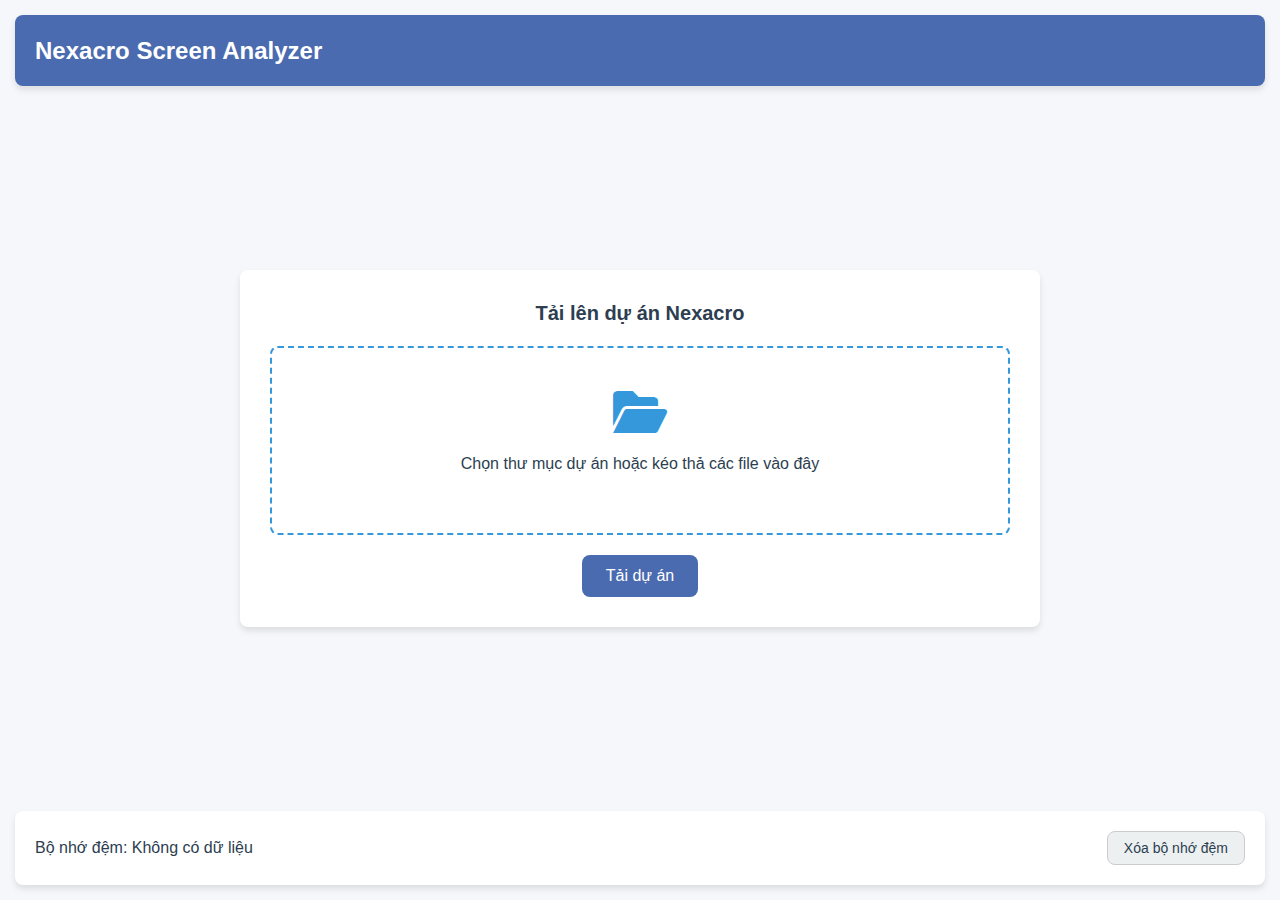
==== index.html @ 18baa301 "Initial" ====
<!DOCTYPE html>
<html lang="vi">
<head>
    <meta charset="UTF-8">
    <meta content="width=device-width, initial-scale=1.0" name="viewport">
    <title>Nexacro Screen Analyzer</title>
    <!-- CSS files in order of specificity -->
    <link href="css/base.css" rel="stylesheet">
    <link href="css/layout.css" rel="stylesheet">
    <link href="css/components.css" rel="stylesheet">
    <link href="css/screens.css" rel="stylesheet">
    <link href="css/services.css" rel="stylesheet">
    <link href="css/code-highlighting.css" rel="stylesheet">
    <link href="css/utilities.css" rel="stylesheet">
    <link href="css/responsive.css" rel="stylesheet">
    <!-- External dependencies -->
    <link href="https://cdnjs.cloudflare.com/ajax/libs/font-awesome/6.0.0-beta3/css/all.min.css" rel="stylesheet">
</head>
<body>
<div class="app-container">
    <header>
        <h1>Nexacro Screen Analyzer</h1>
    </header>

    <div class="project-loader">
        <h2>Tải lên dự án Nexacro</h2>
        <div class="upload-area" id="uploadArea">
            <i class="fas fa-folder-open"></i>
            <p>Chọn thư mục dự án hoặc kéo thả các file vào đây</p>
            <input directory id="fileInput" multiple type="file" webkitdirectory>
        </div>
        <button class="primary-button" id="loadButton">Tải dự án</button>
        <div class="loading-indicator hidden" id="loadingIndicator">
            <div class="spinner"></div>
            <p>Đang phân tích dự án...</p>
        </div>
    </div>

    <div class="main-content hidden" id="mainContent">
        <div class="sidebar">
            <div class="search-container">
                <input id="searchInput" placeholder="Tìm màn hình..." type="text">
                <i class="fas fa-search"></i>
            </div>
            <div class="screen-list" id="screenList">
                <!-- Danh sách màn hình sẽ được hiển thị ở đây -->
            </div>
        </div>

        <div class="content-area">
            <div class="screen-details" id="screenDetails">
                <div class="detail-tabs">
                    <div class="detail-tab active" data-tab="screen-info">Thông tin màn hình</div>
                    <div class="detail-tab" data-tab="popup-calls">Popup Calls</div>
                    <div class="detail-tab" data-tab="service-calls">Service Calls</div>
                </div>

                <div class="tab-content active" id="screen-info-tab">
                    <h2>Chọn một màn hình để xem chi tiết</h2>
                    <div class="screen-info-content"></div>
                </div>

                <div class="tab-content" id="popup-calls-tab">
                    <h3>Popup Calls</h3>
                    <div class="popup-calls-content"></div>
                </div>

                <div class="tab-content" id="service-calls-tab">
                    <h3>Service Calls</h3>
                    <div class="service-calls-content"></div>
                </div>
            </div>

            <div class="relationship-graph">
                <h3>Mối quan hệ giữa các màn hình</h3>
                <div id="graphContainer"></div>
            </div>
        </div>
    </div>

    <footer>
        <div class="cache-info">
            <span id="cacheStatus">Bộ nhớ đệm: Không có dữ liệu</span>
            <button class="secondary-button" id="clearCacheBtn">Xóa bộ nhớ đệm</button>
        </div>
    </footer>
</div>

<script src="js/nexacroFileReader.js"></script>
<script src="js/serviceAnalyzer.js"></script>
<script src="js/screenAnalyzer.js"></script>
<script src="js/cacheManager.js"></script>
<script src="js/uiManager.js"></script>
<script src="js/graphRenderer.js"></script>
<script src="js/app.js"></script>
<script>
    // Copy to clipboard function for code blocks
    function copyToClipboard(button) {
        const pre = button.nextElementSibling;
        const code = pre.textContent;

        navigator.clipboard.writeText(code).then(() => {
            const originalText = button.textContent;
            button.textContent = 'Copied!';
            button.style.backgroundColor = '#d1fae5';
            button.style.borderColor = '#059669';
            button.style.color = '#059669';

            setTimeout(() => {
                button.textContent = originalText;
                button.style.backgroundColor = '';
                button.style.borderColor = '';
                button.style.color = '';
            }, 2000);
        }).catch(err => {
            console.error('Could not copy text: ', err);
        });
    }
</script>
</body>
</html>
---- css/base.css ----
/* base.css - Core styles, variables, and reset */

:root {
    /* Color palette */
    --primary-color: #4a6baf;
    --primary-light: #7891d0;
    --primary-dark: #3a5590;
    --secondary-color: #2c3e50;
    --accent-color: #3498db;
    --light-color: #ecf0f1;
    --dark-color: #2c3e50;
    --success-color: #2ecc71;
    --warning-color: #e67e22;
    --danger-color: #e74c3c;

    /* UI elements */
    --shadow: 0 4px 6px rgba(0, 0, 0, 0.1);
    --shadow-soft: 0 2px 4px rgba(0, 0, 0, 0.05);
    --shadow-strong: 0 8px 16px rgba(0, 0, 0, 0.1);
    --border-radius: 8px;
    --border-radius-sm: 4px;
    --border-radius-lg: 12px;
    --transition: all 0.3s ease;

    /* Typography */
    --font-heading: 'Segoe UI', Tahoma, Geneva, Verdana, sans-serif;
    --font-body: 'Segoe UI', Tahoma, Geneva, Verdana, sans-serif;
    --font-code: 'JetBrains Mono', 'Fira Code', 'Source Code Pro', 'Consolas', monospace;
}

* {
    margin: 0;
    padding: 0;
    box-sizing: border-box;
    font-family: var(--font-body);
}

body {
    background-color: #f5f7fa;
    color: var(--dark-color);
    line-height: 1.6;
    height: 100vh;
    overflow: hidden;
}

h1, h2, h3, h4, h5, h6 {
    font-family: var(--font-heading);
    font-weight: 600;
    line-height: 1.3;
    margin-bottom: 0.5em;
    color: var(--secondary-color);
}

h1 {
    font-size: 24px;
}

h2 {
    font-size: 20px;
}

h3 {
    font-size: 18px;
}

h4 {
    font-size: 16px;
}

h5 {
    font-size: 14px;
}

h6 {
    font-size: 13px;
}

p {
    margin-bottom: 1em;
}

a {
    color: var(--accent-color);
    text-decoration: none;
    transition: var(--transition);
}

a:hover {
    color: var(--primary-color);
    text-decoration: underline;
}

button {
    cursor: pointer;
}

.hidden {
    display: none !important;
}
---- css/layout.css ----
/* layout.css - Main structural elements and grid system */

.app-container {
    max-width: 100%;
    height: 100vh;
    margin: 0;
    padding: 20px;
    display: flex;
    flex-direction: column;
}

header {
    background-color: var(--primary-color);
    color: white;
    padding: 20px;
    border-radius: var(--border-radius);
    margin-bottom: 20px;
    box-shadow: var(--shadow);
}

header h1 {
    font-size: 24px;
    font-weight: 600;
    color: white;
    margin: 0;
}

.main-content {
    display: flex;
    gap: 20px;
    flex: 1;
    overflow: hidden;
    height: calc(100vh - 160px);
}

.sidebar {
    width: 20%;
    min-width: 250px;
    background-color: white;
    border-radius: var(--border-radius);
    box-shadow: var(--shadow);
    padding: 20px;
    display: flex;
    flex-direction: column;
    overflow: hidden;
}

.screen-list {
    overflow-y: auto;
    flex: 1;
}

.content-area {
    flex: 1;
    display: flex;
    flex-direction: column;
    gap: 20px;
    overflow: hidden;
}

.screen-details, .relationship-graph {
    background-color: white;
    border-radius: var(--border-radius);
    box-shadow: var(--shadow);
    padding: 20px;
    overflow: auto;
}

.screen-details {
    flex: 3;
}

.relationship-graph {
    flex: 2;
    min-height: 300px;
    position: relative;
}

#graphContainer {
    width: 100%;
    height: calc(100% - 40px);
    background-color: #f8f9fa;
    border-radius: var(--border-radius);
}

footer {
    padding: 20px;
    background-color: white;
    border-radius: var(--border-radius);
    box-shadow: var(--shadow);
    margin-top: 20px;
}

.cache-info {
    display: flex;
    justify-content: space-between;
    align-items: center;
}

/* Tab Navigation Layout */
.detail-tabs {
    display: flex;
    border-bottom: 1px solid #ddd;
    margin-bottom: 15px;
}

.tab-content {
    display: none;
    overflow: auto;
    max-height: calc(100% - 60px);
}

.tab-content.active {
    display: block;
}
---- css/components.css ----
/* components.css - Reusable UI components */

/* Buttons */
.primary-button {
    background-color: var(--primary-color);
    color: white;
    border: none;
    padding: 12px 24px;
    border-radius: var(--border-radius);
    font-size: 16px;
    cursor: pointer;
    transition: var(--transition);
}

.primary-button:hover {
    background-color: var(--primary-dark);
    transform: translateY(-2px);
    box-shadow: var(--shadow);
}

.secondary-button {
    background-color: var(--light-color);
    color: var(--dark-color);
    border: 1px solid #ccc;
    padding: 8px 16px;
    border-radius: var(--border-radius);
    font-size: 14px;
    cursor: pointer;
    transition: var(--transition);
}

.secondary-button:hover {
    background-color: #dde4e6;
    box-shadow: var(--shadow-soft);
}

.view-details-btn {
    background-color: var(--accent-color);
    color: white;
    border: none;
    padding: 5px 10px;
    border-radius: var(--border-radius-sm);
    cursor: pointer;
    font-size: 12px;
    transition: var(--transition);
}

.view-details-btn:hover {
    background-color: #2980b9;
    transform: translateY(-1px);
}

/* Loading Indicator */
.loading-indicator {
    display: flex;
    flex-direction: column;
    align-items: center;
    margin-top: 20px;
}

.spinner {
    width: 40px;
    height: 40px;
    border: 4px solid rgba(74, 107, 175, 0.3);
    border-radius: 50%;
    border-top-color: var(--primary-color);
    animation: spin 1s linear infinite;
    margin-bottom: 10px;
}

@keyframes spin {
    to {
        transform: rotate(360deg);
    }
}

/* Search Box */
.search-container {
    position: relative;
    margin-bottom: 20px;
}

.search-container input {
    width: 100%;
    padding: 12px 40px 12px 15px;
    border-radius: var(--border-radius);
    border: 1px solid #ddd;
    font-size: 16px;
    transition: var(--transition);
}

.search-container input:focus {
    border-color: var(--accent-color);
    outline: none;
    box-shadow: 0 0 0 3px rgba(52, 152, 219, 0.2);
}

.search-container i {
    position: absolute;
    right: 15px;
    top: 50%;
    transform: translateY(-50%);
    color: #95a5a6;
}

/* Detail Tab Navigation */
.detail-tab {
    padding: 10px 20px;
    cursor: pointer;
    border-bottom: 3px solid transparent;
    transition: var(--transition);
}

.detail-tab.active {
    border-bottom-color: var(--primary-color);
    color: var(--primary-color);
    font-weight: 600;
}

.detail-tab:hover:not(.active) {
    background-color: #f8f9fa;
    color: var(--accent-color);
}

/* Implementation Badge */
.implementation-badge {
    display: inline-block;
    padding: 5px 12px;
    border-radius: var(--border-radius-sm);
    font-size: 14px;
    font-weight: 600;
    margin-bottom: 10px;
}

.implementation-badge.sql {
    background-color: #dff2e9;
    color: #1b7d5a;
}

.implementation-badge.java {
    background-color: #e8eaf6;
    color: #3f51b5;
}

/* File Upload Area */
.project-loader {
    background-color: white;
    padding: 30px;
    border-radius: var(--border-radius);
    box-shadow: var(--shadow);
    text-align: center;
    transition: var(--transition);
    margin: auto;
    width: 100%;
    max-width: 800px;
}

.project-loader h2 {
    margin-bottom: 20px;
    color: var(--secondary-color);
}

.upload-area {
    border: 2px dashed var(--accent-color);
    padding: 40px;
    border-radius: var(--border-radius);
    margin-bottom: 20px;
    cursor: pointer;
    transition: var(--transition);
}

.upload-area:hover {
    background-color: rgba(52, 152, 219, 0.1);
}

.upload-area i {
    font-size: 48px;
    color: var(--accent-color);
    margin-bottom: 15px;
}

.upload-area input {
    display: none;
}

/* Modal */
.service-call-modal {
    position: fixed;
    top: 0;
    left: 0;
    right: 0;
    bottom: 0;
    background-color: rgba(0, 0, 0, 0.5);
    display: flex;
    justify-content: center;
    align-items: center;
    z-index: 1000;
}

.service-call-modal-content {
    background-color: white;
    width: 80%;
    max-width: 1000px;
    max-height: 80vh;
    border-radius: var(--border-radius);
    box-shadow: 0 4px 20px rgba(0, 0, 0, 0.2);
    overflow: auto;
    padding: 20px;
    animation: modalFadeIn 0.3s ease-out;
}

@keyframes modalFadeIn {
    from {
        opacity: 0;
        transform: translateY(-20px);
    }
    to {
        opacity: 1;
        transform: translateY(0);
    }
}

.service-call-modal-header {
    display: flex;
    justify-content: space-between;
    align-items: center;
    border-bottom: 1px solid #ddd;
    margin-bottom: 15px;
    padding-bottom: 10px;
}

.modal-close-button {
    background: none;
    border: none;
    font-size: 1.5rem;
    cursor: pointer;
    color: #777;
}

.modal-close-button:hover {
    color: var(--danger-color);
}
---- css/screens.css ----
/* screens.css - Styles specific to the screen analysis */

/* Screen List Items */
.screen-item {
    padding: 12px 15px;
    border-bottom: 1px solid #eee;
    cursor: pointer;
    transition: var(--transition);
}

.screen-item:hover {
    background-color: rgba(52, 152, 219, 0.1);
}

.screen-item.active {
    background-color: rgba(52, 152, 219, 0.2);
    border-left: 4px solid var(--accent-color);
}

.screen-name {
    font-weight: 500;
    margin-bottom: 3px;
}

.screen-popup-count {
    font-size: 12px;
    color: #6c757d;
}

/* Screen Info Section */
.screen-info {
    margin-bottom: 20px;
}

.screen-info h3 {
    margin-bottom: 10px;
    border-bottom: 1px solid #eee;
    padding-bottom: 5px;
}

.screen-info p {
    margin-bottom: 8px;
}

/* Related Screens Section */
.related-screens {
    margin-top: 20px;
}

.related-screens h3 {
    margin-bottom: 10px;
    padding-bottom: 5px;
    border-bottom: 1px solid #eee;
}

.related-screens-list {
    margin-bottom: 20px;
}

.related-screen {
    padding: 10px;
    background-color: #f8f9fa;
    margin-bottom: 10px;
    border-radius: var(--border-radius);
    cursor: pointer;
    transition: var(--transition);
}

.related-screen:hover {
    background-color: rgba(52, 152, 219, 0.1);
    transform: translateX(2px);
}

.related-screen-name {
    font-weight: 500;
}

.related-screen-popup-id {
    font-size: 12px;
    color: #6c757d;
    margin-top: 3px;
}

/* Popup Calls Table */
.popup-calls-table-container {
    overflow-x: auto;
    margin-top: 15px;
}

.popup-calls-table {
    width: 100%;
    border-collapse: collapse;
    font-size: 14px;
}

.popup-calls-table th {
    background-color: #f2f6fc;
    padding: 10px;
    text-align: left;
    border-bottom: 2px solid #ddd;
}

.popup-calls-table td {
    padding: 10px;
    border-bottom: 1px solid #eee;
    vertical-align: top;
}

.popup-calls-table tr:hover {
    background-color: #f9f9f9;
}
---- css/services.css ----
/* services.css - Styles for service call analysis */

/* Service Calls Table */
.service-calls-table-container {
    overflow-x: auto;
    margin-top: 15px;
}

.service-calls-table {
    width: 100%;
    border-collapse: collapse;
    font-size: 14px;
}

.service-calls-table th {
    background-color: #f2f6fc;
    padding: 10px;
    text-align: left;
    border-bottom: 2px solid #ddd;
    white-space: nowrap;
    position: sticky;
    top: 0;
    z-index: 10;
}

.service-calls-table td {
    padding: 10px;
    border-bottom: 1px solid #eee;
    vertical-align: top;
}

.service-calls-table tr:hover {
    background-color: #f9f9f9;
}

.service-param {
    font-family: var(--font-code);
    background-color: #f5f7fa;
    padding: 2px 4px;
    border-radius: 3px;
    font-size: 0.9em;
}

.ds-badge {
    display: inline-block;
    border-radius: 4px;
    padding: 2px 6px;
    margin: 2px;
    font-size: 0.85em;
    background-color: #e3f2fd;
    color: #0d47a1;
}

/* Service Detail Cards */
.service-details {
    padding: 0;
    border-radius: var(--border-radius);
    margin-top: 15px;
}

.service-details h3 {
    margin-bottom: 15px;
    color: var(--secondary-color);
    font-weight: 600;
    padding-bottom: 8px;
    border-bottom: 1px solid #eee;
}

.service-implementation {
    margin-bottom: 20px;
}

.service-call-properties {
    margin-bottom: 20px;
    padding-bottom: 15px;
    border-bottom: 1px solid #eee;
}

.service-call-properties p {
    margin-bottom: 8px;
}

/* Query Detail Cards */
.query-detail-card {
    background-color: white;
    border-radius: var(--border-radius);
    box-shadow: 0 2px 4px rgba(0, 0, 0, 0.05);
    margin-bottom: 15px;
    overflow: hidden;
}

.query-header {
    display: flex;
    justify-content: space-between;
    align-items: center;
    padding: 12px 15px;
    background-color: #f6f8fa;
    border-bottom: 1px solid #eaecef;
}

.query-title {
    display: flex;
    align-items: center;
    gap: 10px;
}

.query-title h5 {
    margin: 0;
    font-size: 15px;
    font-weight: 600;
    color: #24292e;
}

.query-type-badge {
    display: inline-block;
    padding: 3px 8px;
    border-radius: 3px;
    font-size: 12px;
    font-weight: 600;
    text-transform: uppercase;
}

.query-type-badge.select {
    background-color: #e3f2fd;
    color: #0d47a1;
}

.query-type-badge.insert {
    background-color: #e8f5e9;
    color: #2e7d32;
}

.query-type-badge.update {
    background-color: #fff3e0;
    color: #e65100;
}

.query-type-badge.delete {
    background-color: #ffebee;
    color: #c62828;
}

.query-file {
    font-size: 12px;
    color: #6c757d;
}

/* Bean Detail Cards */
.bean-detail-card {
    background-color: white;
    border-radius: var(--border-radius);
    box-shadow: 0 2px 4px rgba(0, 0, 0, 0.05);
    margin-bottom: 15px;
    overflow: hidden;
}

.bean-header {
    display: flex;
    justify-content: space-between;
    align-items: center;
    padding: 12px 15px;
    background-color: #f6f8fa;
    border-bottom: 1px solid #eaecef;
}

.bean-title {
    display: flex;
    align-items: center;
    gap: 10px;
}

.bean-title h5 {
    margin: 0;
    font-size: 15px;
    font-weight: 600;
    color: #24292e;
}

.bean-type-badge {
    display: inline-block;
    padding: 3px 8px;
    border-radius: 3px;
    font-size: 12px;
    font-weight: 600;
    background-color: #e8eaf6;
    color: #3f51b5;
}

.bean-file {
    font-size: 12px;
    color: #6c757d;
}

.bean-details {
    padding: 15px;
}

.bean-method-signature {
    font-family: var(--font-code);
    padding: 10px 15px;
    background-color: #f6f8fa;
    border-radius: 4px;
    line-height: 1.5;
    margin-bottom: 15px;
}

.method-implementation {
    margin-top: 15px;
}

.method-implementation h6 {
    font-size: 14px;
    margin-bottom: 8px;
    color: #24292e;
}

/* Related Methods */
.related-methods {
    margin-top: 20px;
}

.related-methods h6 {
    font-size: 14px;
    margin-bottom: 10px;
    color: #24292e;
}

.related-method-list {
    display: flex;
    flex-wrap: wrap;
    gap: 10px;
    margin-top: 10px;
}

.related-method-item {
    background-color: #f6f8fa;
    border: 1px solid #eaecef;
    border-radius: 4px;
    padding: 8px 12px;
    font-size: 13px;
    transition: var(--transition);
}

.related-method-item:hover {
    background-color: #e8eaf6;
    border-color: #c5cae9;
    transform: translateY(-2px);
}

.related-method-name {
    font-weight: 600;
    color: #6f42c1;
}

.related-method-signature {
    color: #6a737d;
    font-family: var(--font-code);
    font-size: 12px;
    margin-top: 3px;
}

/* Project Metadata Section */
.metadata-details {
    margin-top: 20px;
    border-top: 1px solid #eee;
    padding-top: 15px;
}

.metadata-details summary {
    cursor: pointer;
    color: #6c757d;
    font-size: 14px;
    padding: 5px 0;
}

.metadata-details summary:hover {
    color: var(--accent-color);
}

.metadata-content {
    padding: 10px 0 5px 15px;
    font-size: 14px;
    color: #6c757d;
}

.metadata-content p {
    margin: 5px 0;
}

.no-data-message {
    padding: 20px;
    text-align: center;
    color: #6c757d;
    font-style: italic;
}

.query-not-found, .method-not-found {
    padding: 10px;
    color: #856404;
    background-color: #fff3cd;
    border-radius: 4px;
    font-size: 14px;
    margin: 10px 0;
}
---- css/code-highlighting.css ----
/* code-highlighting.css - Code display and syntax highlighting */

/* Code Block Base Styling */
.code-block {
    border-radius: 8px;
    margin: 15px 0;
    position: relative;
    box-shadow: 0 3px 6px rgba(0, 0, 0, 0.08);
    overflow: hidden;
}

.code-block pre {
    margin: 0;
    padding: 20px;
    overflow-x: auto;
    font-family: var(--font-code);
    font-size: 14px;
    line-height: 1.6;
    tab-size: 4;
}

.code-block code {
    background: transparent;
    padding: 0;
    white-space: pre;
    word-break: normal;
    word-wrap: normal;
}

/* SQL Code Styling */
.code-block.sql-code {
    background-color: #f8fafc;
    border: 1px solid #e2e8f0;
}

.code-block.sql-code pre {
    color: #334155;
}

.code-block.sql-code::before {
    content: "SQL";
    position: absolute;
    top: 0;
    right: 0;
    background: #e2e8f0;
    color: #475569;
    padding: 2px 8px;
    font-size: 12px;
    font-weight: 600;
    border-bottom-left-radius: 6px;
}

/* SQL Syntax Highlighting */
.sql-code .keyword {
    color: #8250df; /* Purple for keywords */
    font-weight: 600;
}

.sql-code .function {
    color: #0550ae; /* Blue for functions */
}

.sql-code .string {
    color: #0a9650; /* Green for strings */
}

.sql-code .number {
    color: #953800; /* Orange for numbers */
}

.sql-code .operator {
    color: #cf222e; /* Red for operators */
}

.sql-code .comment {
    color: #6e7781; /* Gray for comments */
    font-style: italic;
}

.sql-code .table {
    color: #24292f; /* Dark gray for table names */
    font-weight: 600;
}

.sql-code .column {
    color: #0550ae; /* Blue for column names */
}

/* Java Code Styling */
.code-block.java-code {
    background-color: #fafcff; /* Lighter, easier-to-read background */
    border: 1px solid #e1e6ef;
    margin-top: 10px;
}

.code-block.java-code pre {
    color: #24292e; /* Darker, more readable text */
    padding: 20px;
    font-size: 14px;
    line-height: 1.6;
}

.code-block.java-code::before {
    content: "Java";
    position: absolute;
    top: 0;
    right: 0;
    background: #e1e6ef;
    color: #516491;
    padding: 2px 8px;
    font-size: 12px;
    font-weight: 600;
    border-bottom-left-radius: 6px;
}

/* Java Syntax Highlighting */
.java-code .keyword {
    color: #d73a49; /* Red for keywords */
    font-weight: 600;
}

.java-code .type {
    color: #6f42c1; /* Purple for types */
}

.java-code .string {
    color: #032f62; /* Dark blue for strings */
}

.java-code .number {
    color: #953800; /* Orange for numbers */
}

.java-code .comment {
    color: #6a737d; /* Gray for comments */
    font-style: italic;
}

.java-code .annotation {
    color: #e36209; /* Orange for annotations */
    font-weight: 500;
}

.java-code .function {
    color: #6f42c1; /* Purple for method names */
    font-weight: 600;
}

.java-code .variable {
    color: #24292f; /* Dark gray for variables */
}

.java-code .package {
    color: #6f42c1; /* Purple for package names */
    font-style: italic;
}

/* Add proper indentation styling */
.java-code .method-body {
    display: block;
    padding-left: 20px;
}

/* Line Numbers */
.code-block.with-line-numbers {
    counter-reset: line;
}

.code-block.with-line-numbers pre {
    position: relative;
    padding-left: 3.5em;
}

.code-block.with-line-numbers pre code {
    counter-reset: line;
}

.code-block.with-line-numbers pre code > span {
    display: inline-block;
    position: relative;
    width: 100%;
}

.code-block.with-line-numbers pre code > span:before {
    content: counter(line);
    counter-increment: line;
    position: absolute;
    left: -3em;
    width: 2.5em;
    color: #a0aec0;
    text-align: right;
    font-variant-numeric: tabular-nums;
}

/* Alternative way to show line numbers */
.code-block.with-line-numbers:not(.has-spans) pre {
    position: relative;
}

.code-block.with-line-numbers:not(.has-spans) pre code {
    position: relative;
}

.code-block.with-line-numbers:not(.has-spans) pre code::before {
    content: counter(line);
    counter-increment: line;
    position: absolute;
    left: -3em;
    width: 2.5em;
    color: #a0aec0;
    text-align: right;
    font-variant-numeric: tabular-nums;
}

/* Code Copy Button */
.code-block .copy-button {
    position: absolute;
    right: 10px;
    top: 10px;
    background: rgba(255, 255, 255, 0.8);
    border: 1px solid #e2e8f0;
    border-radius: 4px;
    padding: 4px 8px;
    font-size: 12px;
    cursor: pointer;
    opacity: 0;
    transition: opacity 0.2s;
    z-index: 5;
}

.code-block:hover .copy-button {
    opacity: 1;
}

.code-block .copy-button:hover {
    background: white;
    border-color: #cbd5e0;
}

.code-block .copy-button:active {
    background: #f7fafc;
}

/* Return type, parameters styling */
.return-type {
    color: #0366d6;
}

.method-name {
    color: #6f42c1;
    font-weight: 600;
}

.parameters {
    color: #24292e;
}

/* For showing a more elegant code structure */
.code-indent {
    padding-left: 20px;
}

.code-block.pretty-print .keyword,
.code-block.pretty-print .annotation {
    display: inline-block;
}

.method-block {
    margin-bottom: 10px;
    border-left: 2px solid #e1e4e8;
    padding-left: 10px;
}

/* Highlighting for code focus */
.code-block .highlighted-line {
    background-color: rgba(255, 255, 0, 0.1);
    display: block;
    margin: 0 -20px;
    padding: 0 20px;
}

/* Enhanced code blocks with better spacing */
.code-block pre code {
    padding-bottom: 0.5em;
}

/* XML/HTML Code Styling */
.code-block.xml-code {
    background-color: #fffbf7;
    border: 1px solid #f0e6dd;
}

.code-block.xml-code pre {
    color: #383a42;
}

.code-block.xml-code::before {
    content: "XML";
    position: absolute;
    top: 0;
    right: 0;
    background: #f0e6dd;
    color: #7a6e64;
    padding: 2px 8px;
    font-size: 12px;
    font-weight: 600;
    border-bottom-left-radius: 6px;
}

/* XML Syntax Highlighting */
.xml-code .tag {
    color: #e45649; /* Red for tags */
}

.xml-code .attribute {
    color: #986801; /* Brown for attributes */
}

.xml-code .string {
    color: #50a14f; /* Green for strings */
}

.xml-code .comment {
    color: #a0a1a7; /* Gray for comments */
    font-style: italic;
}

/* JSON Code Styling */
.code-block.json-code {
    background-color: #f8fcfa;
    border: 1px solid #e1efe8;
}

.code-block.json-code pre {
    color: #383a42;
}

.code-block.json-code::before {
    content: "JSON";
    position: absolute;
    top: 0;
    right: 0;
    background: #e1efe8;
    color: #4b7b61;
    padding: 2px 8px;
    font-size: 12px;
    font-weight: 600;
    border-bottom-left-radius: 6px;
}

/* JSON Syntax Highlighting */
.json-code .key {
    color: #e45649; /* Red for keys */
    font-weight: 600;
}

.json-code .string {
    color: #50a14f; /* Green for strings */
}

.json-code .number {
    color: #986801; /* Brown for numbers */
}

.json-code .boolean {
    color: #0184bc; /* Blue for booleans */
    font-weight: 600;
}

.json-code .null {
    color: #a626a4; /* Purple for null */
    font-style: italic;
}

/* CSS Code Styling */
.code-block.css-code {
    background-color: #f9f8fe;
    border: 1px solid #e9e6f7;
}

.code-block.css-code pre {
    color: #383a42;
}

.code-block.css-code::before {
    content: "CSS";
    position: absolute;
    top: 0;
    right: 0;
    background: #e9e6f7;
    color: #6b5ca5;
    padding: 2px 8px;
    font-size: 12px;
    font-weight: 600;
    border-bottom-left-radius: 6px;
}

/* CSS Syntax Highlighting */
.css-code .selector {
    color: #e45649; /* Red for selectors */
}

.css-code .property {
    color: #0184bc; /* Blue for properties */
}

.css-code .value {
    color: #50a14f; /* Green for values */
}

.css-code .unit {
    color: #986801; /* Brown for units */
}

.css-code .color {
    color: #a626a4; /* Purple for color values */
}

.css-code .important {
    color: #e45649; /* Red for !important */
    font-weight: 600;
}

/* JavaScript Code Styling */
.code-block.js-code {
    background-color: #fffef8;
    border: 1px solid #f2eee0;
}

.code-block.js-code pre {
    color: #383a42;
}

.code-block.js-code::before {
    content: "JavaScript";
    position: absolute;
    top: 0;
    right: 0;
    background: #f2eee0;
    color: #8a7c55;
    padding: 2px 8px;
    font-size: 12px;
    font-weight: 600;
    border-bottom-left-radius: 6px;
}

/* JavaScript Syntax Highlighting */
.js-code .keyword {
    color: #a626a4; /* Purple for keywords */
    font-weight: 600;
}

.js-code .string {
    color: #50a14f; /* Green for strings */
}

.js-code .number {
    color: #986801; /* Brown for numbers */
}

.js-code .function {
    color: #4078f2; /* Blue for functions */
}

.js-code .operator {
    color: #383a42; /* Black for operators */
}

.js-code .comment {
    color: #a0a1a7; /* Gray for comments */
    font-style: italic;
}

.js-code .regex {
    color: #e45649; /* Red for regex */
}

/* Dark theme for code blocks (optional) */
.dark-theme .code-block {
    background-color: #282c34;
    border-color: #3e4451;
}

.dark-theme .code-block pre {
    color: #abb2bf;
}

.dark-theme .code-block .copy-button {
    background: rgba(40, 44, 52, 0.8);
    border-color: #3e4451;
    color: #abb2bf;
}

.dark-theme .code-block .copy-button:hover {
    background: #3e4451;
}

/* Enhanced styling for copy button success state */
.code-block .copy-button.success {
    background-color: #d1fae5;
    border-color: #059669;
    color: #059669;
}

/* Specific syntax highlighting for SQL query parts */
.sql-code .table-name {
    color: #0550ae;
    font-weight: 600;
}

.sql-code .column-name {
    color: #4B5563;
}

.sql-code .join-type {
    color: #8250df;
    font-weight: 600;
}

.sql-code .alias {
    color: #6B7280;
    font-style: italic;
}

.sql-code .condition {
    color: #0a9650;
}

/* Better line highlighting for important code sections */
.code-block .primary-line {
    background-color: rgba(52, 152, 219, 0.1);
    display: block;
    margin: 0 -20px;
    padding: 0 20px;
    border-left: 3px solid #3498db;
}

.code-block .warning-line {
    background-color: rgba(241, 196, 15, 0.1);
    display: block;
    margin: 0 -20px;
    padding: 0 20px;
    border-left: 3px solid #f1c40f;
}

.code-block .error-line {
    background-color: rgba(231, 76, 60, 0.1);
    display: block;
    margin: 0 -20px;
    padding: 0 20px;
    border-left: 3px solid #e74c3c;
}

/* Enhanced line numbers with alternating background colors */
.code-block.with-line-numbers.striped pre code::before {
    background-color: #f8f9fa;
}

.code-block.with-line-numbers.striped pre code:nth-child(even)::before {
    background-color: #edf2f7;
}

/* Code folding indicators */
.code-block .fold-indicator {
    color: #a0aec0;
    font-size: 10px;
    cursor: pointer;
    user-select: none;
    padding: 0 4px;
}

.code-block .fold-indicator:hover {
    color: #4a5568;
}

.code-block .folded-code {
    display: none;
}

/* Code block header with file path */
.code-block-header {
    background-color: #f8fafc;
    border: 1px solid #e2e8f0;
    border-bottom: none;
    border-top-left-radius: 8px;
    border-top-right-radius: 8px;
    padding: 8px 15px;
    font-size: 12px;
    color: #64748b;
    display: flex;
    justify-content: space-between;
    align-items: center;
}

.code-block-header + .code-block {
    border-top-left-radius: 0;
    border-top-right-radius: 0;
    margin-top: 0;
}

.code-block-header .file-path {
    display: flex;
    align-items: center;
    gap: 5px;
}

.code-block-header .file-path i {
    font-size: 14px;
}

.code-block-header .file-info {
    display: flex;
    align-items: center;
    gap: 10px;
}

.code-block-header .file-size,
.code-block-header .file-date {
    font-size: 11px;
    color: #94a3b8;
}

/* Multiple tab code blocks */
.code-tabs {
    margin: 15px 0;
    border-radius: 8px;
    overflow: hidden;
    box-shadow: 0 3px 6px rgba(0, 0, 0, 0.08);
}

.code-tabs-header {
    display: flex;
    background-color: #f1f5f9;
    border: 1px solid #e2e8f0;
    border-top-left-radius: 8px;
    border-top-right-radius: 8px;
    overflow-x: auto;
    white-space: nowrap;
}

.code-tab {
    padding: 8px 16px;
    font-size: 12px;
    cursor: pointer;
    border-right: 1px solid #e2e8f0;
    color: #64748b;
    background-color: #f1f5f9;
    transition: all 0.2s ease;
}

.code-tab:hover {
    background-color: #f8fafc;
    color: #334155;
}

.code-tab.active {
    background-color: #ffffff;
    color: #0f172a;
    font-weight: 600;
    border-bottom: 2px solid #3b82f6;
}

.code-tab-content {
    display: none;
}

.code-tab-content.active {
    display: block;
}

.code-tab-content .code-block {
    margin: 0;
    border-top-left-radius: 0;
    border-top-right-radius: 0;
}

/* Code diff styling */
.code-block.diff-code {
    background-color: #f8fafc;
    border: 1px solid #e2e8f0;
}

.code-block.diff-code pre {
    color: #334155;
}

.code-block.diff-code::before {
    content: "Diff";
    position: absolute;
    top: 0;
    right: 0;
    background: #e2e8f0;
    color: #475569;
    padding: 2px 8px;
    font-size: 12px;
    font-weight: 600;
    border-bottom-left-radius: 6px;
}

.diff-code .line-added {
    background-color: #dcfce7;
    color: #166534;
    display: block;
    margin: 0 -20px;
    padding: 0 20px;
}

.diff-code .line-removed {
    background-color: #fee2e2;
    color: #991b1b;
    display: block;
    margin: 0 -20px;
    padding: 0 20px;
}

.diff-code .line-changed {
    background-color: #fef9c3;
    color: #854d0e;
    display: block;
    margin: 0 -20px;
    padding: 0 20px;
}

.diff-code .diff-marker {
    display: inline-block;
    width: 10px;
    margin-right: 5px;
}

/* Enhanced code highlighting for explanation purposes */
.code-block .highlight-primary {
    background-color: rgba(59, 130, 246, 0.1);
    border-radius: 2px;
    padding: 0 2px;
    border-bottom: 1px solid rgba(59, 130, 246, 0.3);
}

.code-block .highlight-success {
    background-color: rgba(16, 185, 129, 0.1);
    border-radius: 2px;
    padding: 0 2px;
    border-bottom: 1px solid rgba(16, 185, 129, 0.3);
}

.code-block .highlight-warning {
    background-color: rgba(245, 158, 11, 0.1);
    border-radius: 2px;
    padding: 0 2px;
    border-bottom: 1px solid rgba(245, 158, 11, 0.3);
}

.code-block .highlight-danger {
    background-color: rgba(239, 68, 68, 0.1);
    border-radius: 2px;
    padding: 0 2px;
    border-bottom: 1px solid rgba(239, 68, 68, 0.3);
}

/* Better mobile view for code blocks */
@media (max-width: 640px) {
    .code-block pre {
        font-size: 12px;
        padding: 15px;
    }

    .code-block.with-line-numbers pre {
        padding-left: 2.5em;
    }

    .code-block.with-line-numbers pre code::before {
        left: -2.2em;
        width: 1.8em;
    }

    .code-block::before {
        font-size: 10px;
        padding: 1px 6px;
    }

    .code-block .copy-button {
        font-size: 10px;
        padding: 2px 6px;
        opacity: 1;
    }

    /* Simplify tabs on mobile */
    .code-tab {
        padding: 6px 10px;
        font-size: 11px;
    }
}

/* Style for inline code */
code.inline-code {
    font-family: var(--font-code);
    background-color: #f1f5f9;
    border-radius: 3px;
    padding: 2px 4px;
    font-size: 0.9em;
    color: #e83e8c;
    white-space: nowrap;
}

/* Language-specific background colors when needed */
.code-block.java-specific {
    background-color: #fff5f8;
}

.code-block.sql-specific {
    background-color: #f0f9ff;
}

.code-block.json-specific {
    background-color: #f7fee7;
}

/* Enhanced code printing styles */
@media print {
    .code-block {
        break-inside: avoid;
        page-break-inside: avoid;
        border: 1px solid #ddd;
        box-shadow: none;
    }

    .code-block pre {
        white-space: pre-wrap;
    }

    .code-block::before,
    .code-block .copy-button {
        display: none;
    }

    .code-block.with-line-numbers pre code::before {
        color: #777;
    }
}
---- css/utilities.css ----
/* utilities.css - Helper classes and utilities */

/* Text utilities */
.text-center {
    text-align: center;
}

.text-left {
    text-align: left;
}

.text-right {
    text-align: right;
}

.text-bold {
    font-weight: 600;
}

.text-italic {
    font-style: italic;
}

.text-small {
    font-size: 0.85em;
}

.text-muted {
    color: #6c757d;
}

.text-primary {
    color: var(--primary-color);
}

.text-success {
    color: var(--success-color);
}

.text-warning {
    color: var(--warning-color);
}

.text-danger {
    color: var(--danger-color);
}

/* Spacing utilities */
.mt-0 {
    margin-top: 0;
}

.mt-1 {
    margin-top: 0.25rem;
}

.mt-2 {
    margin-top: 0.5rem;
}

.mt-3 {
    margin-top: 1rem;
}

.mt-4 {
    margin-top: 1.5rem;
}

.mt-5 {
    margin-top: 3rem;
}

.mb-0 {
    margin-bottom: 0;
}

.mb-1 {
    margin-bottom: 0.25rem;
}

.mb-2 {
    margin-bottom: 0.5rem;
}

.mb-3 {
    margin-bottom: 1rem;
}

.mb-4 {
    margin-bottom: 1.5rem;
}

.mb-5 {
    margin-bottom: 3rem;
}

.ml-0 {
    margin-left: 0;
}

.ml-1 {
    margin-left: 0.25rem;
}

.ml-2 {
    margin-left: 0.5rem;
}

.ml-3 {
    margin-left: 1rem;
}

.ml-4 {
    margin-left: 1.5rem;
}

.ml-5 {
    margin-left: 3rem;
}

.mr-0 {
    margin-right: 0;
}

.mr-1 {
    margin-right: 0.25rem;
}

.mr-2 {
    margin-right: 0.5rem;
}

.mr-3 {
    margin-right: 1rem;
}

.mr-4 {
    margin-right: 1.5rem;
}

.mr-5 {
    margin-right: 3rem;
}

.p-0 {
    padding: 0;
}

.p-1 {
    padding: 0.25rem;
}

.p-2 {
    padding: 0.5rem;
}

.p-3 {
    padding: 1rem;
}

.p-4 {
    padding: 1.5rem;
}

.p-5 {
    padding: 3rem;
}

/* Flex utilities */
.d-flex {
    display: flex;
}

.flex-row {
    flex-direction: row;
}

.flex-column {
    flex-direction: column;
}

.flex-wrap {
    flex-wrap: wrap;
}

.flex-nowrap {
    flex-wrap: nowrap;
}

.justify-content-start {
    justify-content: flex-start;
}

.justify-content-end {
    justify-content: flex-end;
}

.justify-content-center {
    justify-content: center;
}

.justify-content-between {
    justify-content: space-between;
}

.justify-content-around {
    justify-content: space-around;
}

.align-items-start {
    align-items: flex-start;
}

.align-items-end {
    align-items: flex-end;
}

.align-items-center {
    align-items: center;
}

.align-items-baseline {
    align-items: baseline;
}

.align-items-stretch {
    align-items: stretch;
}

.flex-grow-0 {
    flex-grow: 0;
}

.flex-grow-1 {
    flex-grow: 1;
}

.flex-shrink-0 {
    flex-shrink: 0;
}

.flex-shrink-1 {
    flex-shrink: 1;
}

/* Display utilities */
.d-none {
    display: none;
}

.d-inline {
    display: inline;
}

.d-inline-block {
    display: inline-block;
}

.d-block {
    display: block;
}

.d-grid {
    display: grid;
}

/* Border utilities */
.border {
    border: 1px solid #dee2e6;
}

.border-top {
    border-top: 1px solid #dee2e6;
}

.border-right {
    border-right: 1px solid #dee2e6;
}

.border-bottom {
    border-bottom: 1px solid #dee2e6;
}

.border-left {
    border-left: 1px solid #dee2e6;
}

.border-0 {
    border: 0;
}

.border-primary {
    border-color: var(--primary-color);
}

.border-secondary {
    border-color: var(--secondary-color);
}

.border-success {
    border-color: var(--success-color);
}

.border-warning {
    border-color: var(--warning-color);
}

.border-danger {
    border-color: var(--danger-color);
}

/* Border radius utilities */
.rounded {
    border-radius: var(--border-radius);
}

.rounded-sm {
    border-radius: var(--border-radius-sm);
}

.rounded-lg {
    border-radius: var(--border-radius-lg);
}

.rounded-circle {
    border-radius: 50%;
}

.rounded-0 {
    border-radius: 0;
}

/* Background utilities */
.bg-primary {
    background-color: var(--primary-color);
}

.bg-secondary {
    background-color: var(--secondary-color);
}

.bg-light {
    background-color: var(--light-color);
}

.bg-dark {
    background-color: var(--dark-color);
}

.bg-success {
    background-color: var(--success-color);
}

.bg-warning {
    background-color: var(--warning-color);
}

.bg-danger {
    background-color: var(--danger-color);
}

.bg-white {
    background-color: white;
}

.bg-transparent {
    background-color: transparent;
}

/* Shadow utilities */
.shadow-none {
    box-shadow: none;
}

.shadow-sm {
    box-shadow: var(--shadow-soft);
}

.shadow {
    box-shadow: var(--shadow);
}

.shadow-lg {
    box-shadow: var(--shadow-strong);
}

/* Width and height utilities */
.w-25 {
    width: 25%;
}

.w-50 {
    width: 50%;
}

.w-75 {
    width: 75%;
}

.w-100 {
    width: 100%;
}

.h-25 {
    height: 25%;
}

.h-50 {
    height: 50%;
}

.h-75 {
    height: 75%;
}

.h-100 {
    height: 100%;
}

/* Position utilities */
.position-static {
    position: static;
}

.position-relative {
    position: relative;
}

.position-absolute {
    position: absolute;
}

.position-fixed {
    position: fixed;
}

.position-sticky {
    position: sticky;
}

/* Other utilities */
.overflow-auto {
    overflow: auto;
}

.overflow-hidden {
    overflow: hidden;
}

.overflow-visible {
    overflow: visible;
}

.overflow-scroll {
    overflow: scroll;
}

.overflow-x-auto {
    overflow-x: auto;
}

.overflow-y-auto {
    overflow-y: auto;
}

.font-monospace {
    font-family: var(--font-code);
}
---- css/responsive.css ----
/* responsive.css - Media queries for different screen sizes */

/* Large screens (desktops, less than 1400px) */
@media (max-width: 1400px) {
    .app-container {
        padding: 15px;
    }
}

/* Medium screens (laptops, less than 1200px) */
@media (max-width: 1200px) {
    .main-content {
        flex-direction: column;
        height: auto;
        overflow: auto;
    }

    .sidebar {
        width: 100%;
        min-width: auto;
        max-height: 300px;
    }

    .content-area {
        width: 100%;
    }

    .screen-details, .relationship-graph {
        max-height: 600px;
    }

    .query-header, .bean-header {
        flex-direction: column;
        align-items: flex-start;
    }

    .query-file, .bean-file {
        margin-top: 5px;
    }
}

/* Small screens (tablets, less than 992px) */
@media (max-width: 992px) {
    header h1 {
        font-size: 20px;
    }

    .detail-tabs {
        overflow-x: auto;
        white-space: nowrap;
        padding-bottom: 5px;
    }

    .detail-tab {
        padding: 8px 15px;
    }

    .service-call-modal-content {
        width: 90%;
        max-height: 85vh;
    }

    .code-block pre {
        font-size: 13px;
    }
}

/* Extra small screens (mobile phones, less than 768px) */
@media (max-width: 768px) {
    .app-container {
        padding: 10px;
    }

    header {
        padding: 15px;
    }

    .project-loader {
        padding: 20px;
    }

    .upload-area {
        padding: 20px;
    }

    .primary-button {
        font-size: 14px;
        padding: 10px 20px;
    }

    .detail-tab {
        padding: 8px 12px;
        font-size: 14px;
    }

    .service-call-modal-content {
        width: 95%;
        max-height: 90vh;
        padding: 15px;
    }

    .related-method-list {
        flex-direction: column;
    }

    .code-block .copy-button {
        opacity: 1;
    }
}

/* Very small screens (small mobile phones, less than 576px) */
@media (max-width: 576px) {
    header h1 {
        font-size: 18px;
    }

    .screen-details, .relationship-graph {
        padding: 15px;
    }

    .detail-tab {
        padding: 6px 10px;
        font-size: 13px;
    }

    .tab-content {
        max-height: calc(100% - 40px);
    }

    .code-block pre {
        padding: 15px;
        font-size: 12px;
    }

    .bean-method-signature {
        padding: 8px;
        font-size: 12px;
        overflow-x: auto;
    }
}
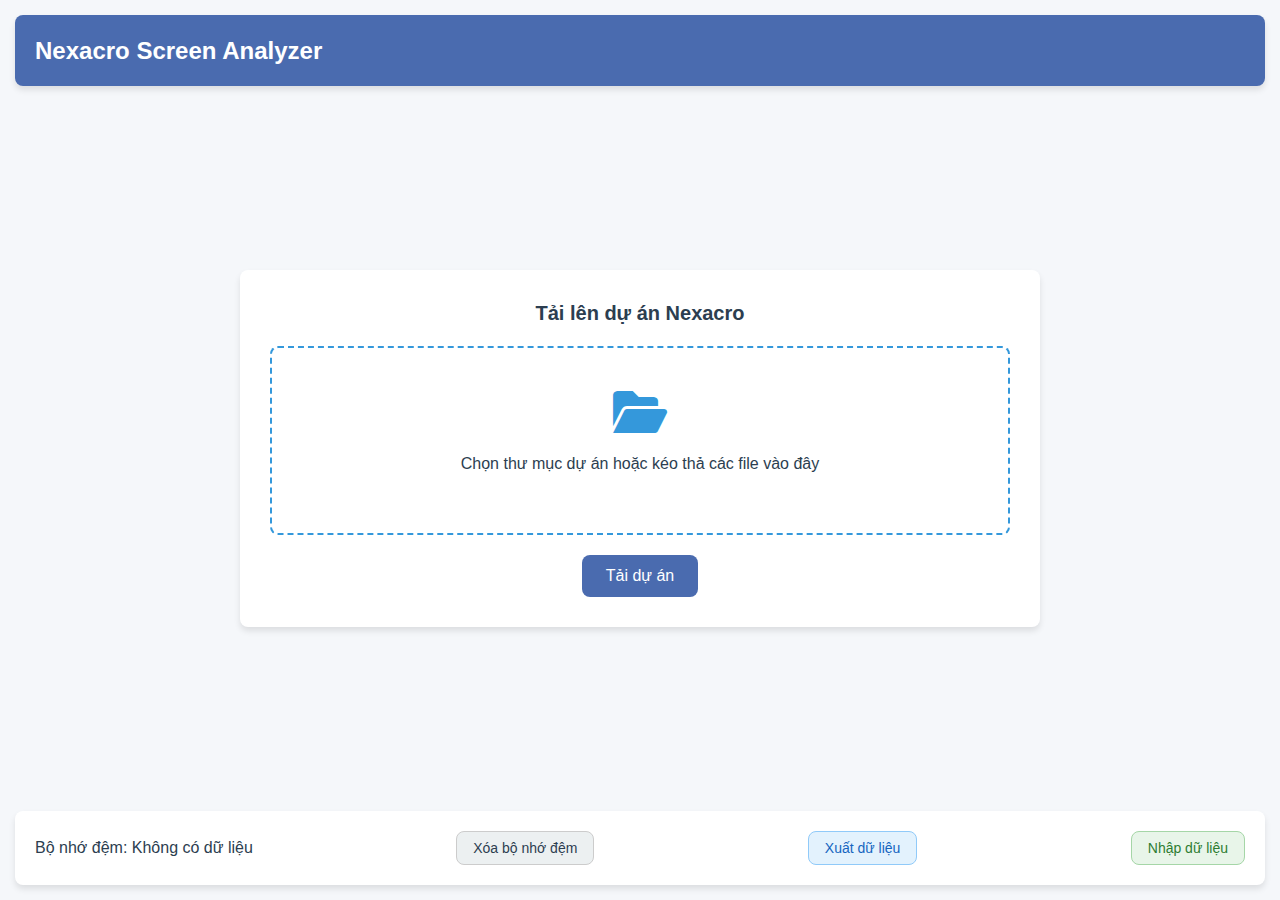
==== commit 19ae6e1b: "#6" ====
--- a/index.html
+++ b/index.html
@@ -13,6 +13,7 @@
     <link href="css/code-highlighting.css" rel="stylesheet">
     <link href="css/utilities.css" rel="stylesheet">
     <link href="css/responsive.css" rel="stylesheet">
+    <link href="css/java.css" rel="stylesheet">
     <!-- External dependencies -->
     <link href="https://cdnjs.cloudflare.com/ajax/libs/font-awesome/6.0.0-beta3/css/all.min.css" rel="stylesheet">
 </head>
@@ -28,6 +29,11 @@
             <i class="fas fa-folder-open"></i>
             <p>Chọn thư mục dự án hoặc kéo thả các file vào đây</p>
             <input directory id="fileInput" multiple type="file" webkitdirectory>
+        </div>
+        <div id="selectedFolder" class="selected-folder-info hidden">
+            <i class="fas fa-folder"></i>
+            <span id="folderName">Chưa chọn thư mục</span>
+            <small id="fileCount"></small>
         </div>
         <button class="primary-button" id="loadButton">Tải dự án</button>
         <div class="loading-indicator hidden" id="loadingIndicator">
@@ -82,6 +88,8 @@
         <div class="cache-info">
             <span id="cacheStatus">Bộ nhớ đệm: Không có dữ liệu</span>
             <button class="secondary-button" id="clearCacheBtn">Xóa bộ nhớ đệm</button>
+            <button class="secondary-button export-btn" id="exportDataBtn">Xuất dữ liệu</button>
+            <button class="secondary-button import-btn" id="importDataBtn">Nhập dữ liệu</button>
         </div>
     </footer>
 </div>
@@ -90,6 +98,9 @@
 <script src="js/serviceAnalyzer.js"></script>
 <script src="js/screenAnalyzer.js"></script>
 <script src="js/cacheManager.js"></script>
+<script src="js/folderManager.js"></script>
+<script src="js/exportManager.js"></script>
+<script src="js/importManager.js"></script>
 <script src="js/uiManager.js"></script>
 <script src="js/graphRenderer.js"></script>
 <script src="js/app.js"></script>
--- a/css/layout.css
+++ b/css/layout.css
@@ -63,7 +63,7 @@
     border-radius: var(--border-radius);
     box-shadow: var(--shadow);
     padding: 20px;
-    overflow: auto;
+    overflow: hidden;
 }
 
 .screen-details {
--- a/css/components.css
+++ b/css/components.css
@@ -239,4 +239,58 @@
 
 .modal-close-button:hover {
     color: var(--danger-color);
+}
+
+/* Selected Folder Info */
+.selected-folder-info {
+    display: flex;
+    align-items: center;
+    margin: 15px 0;
+    padding: 12px 15px;
+    background-color: #f0f4f8;
+    border-radius: var(--border-radius);
+    border: 1px solid #d0d7de;
+    transition: var(--transition);
+}
+
+.selected-folder-info i {
+    color: var(--accent-color);
+    margin-right: 10px;
+    font-size: 16px;
+}
+
+.selected-folder-info span {
+    font-weight: 500;
+    color: var(--secondary-color);
+}
+
+.selected-folder-info small {
+    margin-left: 10px;
+    color: #6c757d;
+    font-style: italic;
+}
+
+/* Import/Export Buttons */
+.secondary-button.import-btn {
+    background-color: #e8f5e9;
+    color: #2e7d32;
+    border-color: #a5d6a7;
+    margin-left: 10px;
+}
+
+.secondary-button.import-btn:hover {
+    background-color: #c8e6c9;
+    border-color: #81c784;
+}
+
+.secondary-button.export-btn {
+    background-color: #e3f2fd;
+    color: #1565c0;
+    border-color: #90caf9;
+    margin-left: 10px;
+}
+
+.secondary-button.export-btn:hover {
+    background-color: #bbdefb;
+    border-color: #64b5f6;
 }--- a/css/services.css
+++ b/css/services.css
@@ -205,7 +205,6 @@
 }
 
 .method-implementation {
-    margin-top: 15px;
 }
 
 .method-implementation h6 {
--- a/css/java.css
+++ b/css/java.css
@@ -0,0 +1,43 @@
+.method-container {
+    font-family: 'Courier New', monospace;
+    margin: 20px;
+    border: 1px solid #ddd;
+    border-radius: 5px;
+    background: #f8f9fa;
+}
+
+.method-header {
+    padding: 10px;
+    background: #e9ecef;
+    border-bottom: 1px solid #ddd;
+}
+
+.annotation {
+    color: #6c757d;
+    font-size: 0.9em;
+}
+
+.return-type {
+    color: #2f6f9f;
+    font-weight: bold;
+}
+
+.method-name {
+    color: #4a6baf;
+    font-weight: bold;
+}
+
+.parameters {
+    color: #3a9f9f;
+}
+
+.method-body {
+    padding: 10px;
+    background: white;
+    overflow-x: auto;
+}
+
+.method-body pre {
+    margin: 0;
+    white-space: pre-wrap;
+}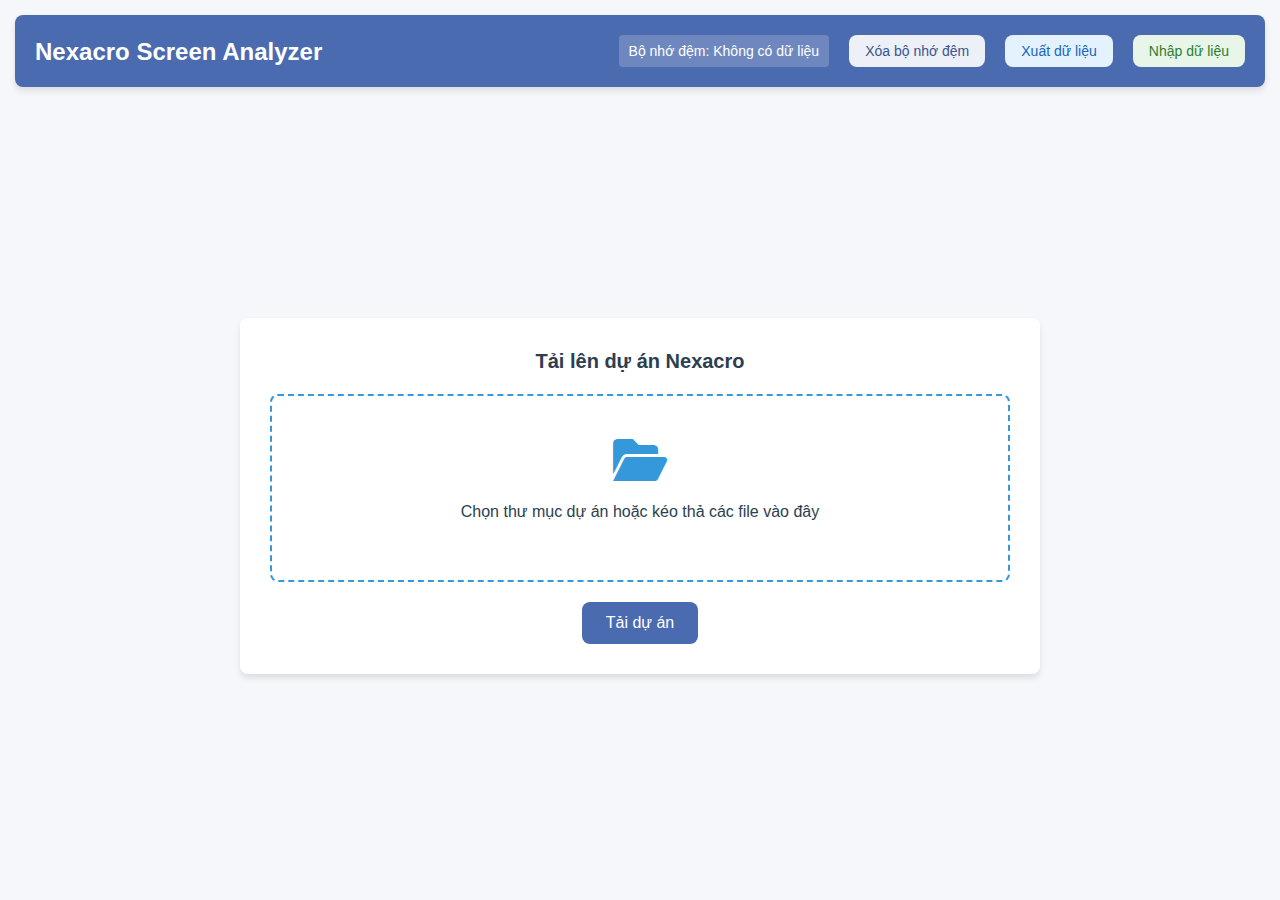
==== commit 3bcf6619: "#7" ====
--- a/index.html
+++ b/index.html
@@ -20,7 +20,15 @@
 <body>
 <div class="app-container">
     <header>
-        <h1>Nexacro Screen Analyzer</h1>
+        <div class="header-main">
+            <h1>Nexacro Screen Analyzer</h1>
+            <div class="header-actions">
+                <span id="cacheStatus">Bộ nhớ đệm: Không có dữ liệu</span>
+                <button class="secondary-button" id="clearCacheBtn">Xóa bộ nhớ đệm</button>
+                <button class="secondary-button export-btn" id="exportDataBtn">Xuất dữ liệu</button>
+                <button class="secondary-button import-btn" id="importDataBtn">Nhập dữ liệu</button>
+            </div>
+        </div>
     </header>
 
     <div class="project-loader">
@@ -83,15 +91,6 @@
             </div>
         </div>
     </div>
-
-    <footer>
-        <div class="cache-info">
-            <span id="cacheStatus">Bộ nhớ đệm: Không có dữ liệu</span>
-            <button class="secondary-button" id="clearCacheBtn">Xóa bộ nhớ đệm</button>
-            <button class="secondary-button export-btn" id="exportDataBtn">Xuất dữ liệu</button>
-            <button class="secondary-button import-btn" id="importDataBtn">Nhập dữ liệu</button>
-        </div>
-    </footer>
 </div>
 
 <script src="js/nexacroFileReader.js"></script>
@@ -104,29 +103,5 @@
 <script src="js/uiManager.js"></script>
 <script src="js/graphRenderer.js"></script>
 <script src="js/app.js"></script>
-<script>
-    // Copy to clipboard function for code blocks
-    function copyToClipboard(button) {
-        const pre = button.nextElementSibling;
-        const code = pre.textContent;
-
-        navigator.clipboard.writeText(code).then(() => {
-            const originalText = button.textContent;
-            button.textContent = 'Copied!';
-            button.style.backgroundColor = '#d1fae5';
-            button.style.borderColor = '#059669';
-            button.style.color = '#059669';
-
-            setTimeout(() => {
-                button.textContent = originalText;
-                button.style.backgroundColor = '';
-                button.style.borderColor = '';
-                button.style.color = '';
-            }, 2000);
-        }).catch(err => {
-            console.error('Could not copy text: ', err);
-        });
-    }
-</script>
 </body>
 </html>--- a/css/layout.css
+++ b/css/layout.css
@@ -18,6 +18,14 @@
     box-shadow: var(--shadow);
 }
 
+.header-main {
+    display: flex;
+    justify-content: space-between;
+    align-items: center;
+    flex-wrap: wrap;
+    gap: 15px;
+}
+
 header h1 {
     font-size: 24px;
     font-weight: 600;
@@ -25,12 +33,57 @@
     margin: 0;
 }
 
+.header-actions {
+    display: flex;
+    align-items: center;
+    flex-wrap: wrap;
+    gap: 10px;
+}
+
+#cacheStatus {
+    background-color: rgba(255, 255, 255, 0.2);
+    padding: 5px 10px;
+    border-radius: var(--border-radius-sm);
+    font-size: 14px;
+    margin-right: 10px;
+}
+
+/* Đảm bảo các nút trong header có màu phù hợp với nền tối */
+.header-actions .secondary-button {
+    background-color: rgba(255, 255, 255, 0.9);
+    color: var(--primary-dark);
+    border: none;
+}
+
+.header-actions .secondary-button:hover {
+    background-color: white;
+    transform: translateY(-1px);
+}
+
+.header-actions .export-btn {
+    background-color: #e3f2fd;
+    color: #1565c0;
+}
+
+.header-actions .export-btn:hover {
+    background-color: #bbdefb;
+}
+
+.header-actions .import-btn {
+    background-color: #e8f5e9;
+    color: #2e7d32;
+}
+
+.header-actions .import-btn:hover {
+    background-color: #c8e6c9;
+}
+
 .main-content {
     display: flex;
     gap: 20px;
     flex: 1;
     overflow: hidden;
-    height: calc(100vh - 160px);
+    height: calc(100vh - 100px);
 }
 
 .sidebar {
@@ -83,14 +136,6 @@
     border-radius: var(--border-radius);
 }
 
-footer {
-    padding: 20px;
-    background-color: white;
-    border-radius: var(--border-radius);
-    box-shadow: var(--shadow);
-    margin-top: 20px;
-}
-
 .cache-info {
     display: flex;
     justify-content: space-between;
